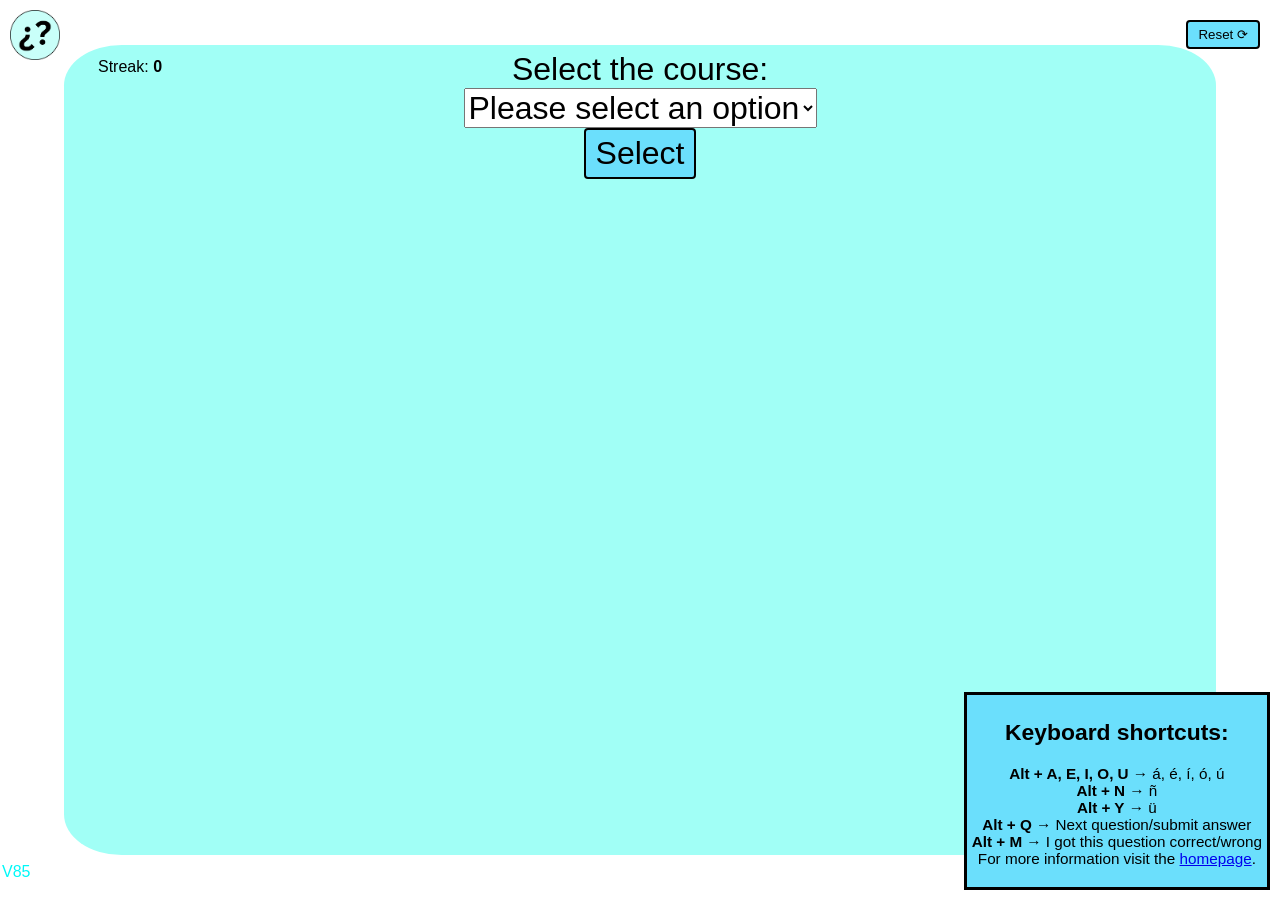
==== quizzer/index.html @ f257042d "Made it confirm whether you wanted to keep progress That way a user isn't surprised by their progres" ====
<!DOCTYPE html>
<html lang="en">
<head>
    <meta charset="UTF-8">
    <meta name="viewport" content="width=device-width, initial-scale=1.0">
    <title>Quizzer</title>
    <link rel="icon" href="../Spanish Quizzer logo.png" type="image/png">
    <link rel="stylesheet" href="quizzer-styles.css">
    <script src="https://ajax.googleapis.com/ajax/libs/jquery/3.7.1/jquery.min.js" defer></script>
    <script src="data.js" defer></script>
    <script src="quizzer-script.js" defer></script>
</head>
<body>
    <a id="link-to-home" href="../"><img id="logo" src="../Spanish Quizzer logo.png" width="50px" alt="Spanish quizzer logo" title="Click this to go to the homepage" aria-label="Homepage link"></a>
    <button id="reset" type="button">Reset ⟳</button>
    <img id="flaming-icon" src="flaming-streak-icon.png" alt="Flaming streak icon" width="70px">
    <p id="streak">Streak:  <span id="streak-num">0</span></p>
    <audio id="correct-sound" src="correct_sound.mp3" preload="auto"></audio>
    <audio id="wrong-sound" src="wrong_sound.mp3" preload="auto"></audio>
    <div id="keyboard-shortcuts">
    <h2>
        Keyboard shortcuts:
    </h2>
    <p>
        <strong>Alt + A, E, I, O, U</strong> → á, é, í, ó, ú <br>
        <strong>Alt + N</strong> → ñ <br>
        <strong>Alt + Y</strong> → ü <br>
        <strong>Alt + Q</strong> → Next question/submit answer <br>
        <strong>Alt + M</strong> → I got this question correct/wrong <br>
        For more information visit the <a href="../">homepage</a>.
    </p>
    </div>
    <div id="quiz-box" data-current-question="" data-question-array="">
        <div id="content">
            <h1 id="quiz-title">Quiz Mode</h1>
            <h1 id="question"></h1>
            <div id="button-bar">
                <h2 id="special-characters-sign">Special characters:</h2>
                <button id="shift"   type="button">shift</button>
                <button class="shift char" type="button">á</button>
                <button class="shift char" type="button">é</button>
                <button class="shift char" type="button">í</button>
                <button class="shift char" type="button">ó</button>
                <button class="shift char" type="button">ú</button>
                <button class="shift char" type="button">ü</button>
                <button class="shift char" type="button">ñ</button>
                <button class="char" type="button">¡</button>
                <button class="char" type="button">¿</button>
            </div>
            <img id="confetti" alt="Confetti falling" src="confetti_launcher.gif" width="30%">
            <form id="form">
                <label for="answer" class="answer-form" id="label">Your Answer:</label><br>
                <input type="text" class="answer-form" name="answer" autocapitalize="off" autocomplete="off" autocorrect="off" spellcheck="false">
                <button type="submit" class="answer-form">Submit</button>
            </form>
            <h1 id="result" class="answer-explanation">ERROR! ERROR! ERROR!</h1>
            <table id="answer-explanation-table">
                <thead>
                    <tr>
                        <th class="answer-explanation user-answer">You answered:</th>
                        <th class="answer-explanation correct-answer" id="correct-answer-sign">Correct Answer:</th>
                    </tr>
                </thead>
                <tbody>
                    <tr>
                        <td class="answer-explanation user-answer" id="user-answer">Answer</td>
                        <td class="answer-explanation correct-answer" id="correct-answer">Real Answer</td>
                    </tr>
                </tbody>
            </table>
            <button type="submit" id="next-question">Next Question</button>
            <br>
            <button type="button" id="manual-grading"></button>
        </div>
        <div id="selection">
            <form id="course-selection-form">
                <fieldset id="course-disable">
                <label for="course-selection" class="course-selection">Select the course:</label>
                <br>
                <select name="course" id="course-selection" class="course-selection" required>
                    <option value="" disabled selected hidden>Please select an option</option>
                </select>
                <br>
                <button type="submit" class="course-selection">Select</button>
                </fieldset>
            </form>
            <form id="chapter-selection-form">
                <fieldset id="chapter-disable">
                <label for="chapter-selection" class="chapter-selection">Select the chapter:</label>
                <br>
                <select name="chapter" id="chapter-selection" class="chapter-selection" required>
                    <option value="" disabled selected hidden>Please select an option</option>
                </select>
                <br>
                <button type="submit" class="chapter-selection">Select</button>
                </fieldset>
            </form>
            <form id="topic-selection-form">
                <fieldset id="topic-disable">
                <label for="topic-selection" class="topic-selection">Select the topic:</label>
                <br>
                <select name="topic" id="topic-selection" class="topic-selection" required>
                    <option value="" disabled selected hidden>Please select an option</option>
                </select>
                <br>
                <button type="submit" class="topic-selection">Submit</button>
                </fieldset>
            </form>
        </div>
    </div>
    <p id="version">V85</p>
</body>
</html>
---- quizzer/quizzer-styles.css ----
:root {
    --text-color: rgb(0, 0, 0);
    --quizbox-color: rgb(161, 255, 246);
    --version-color: rgb(0, 248, 248);
    --button-bg-color: rgb(107, 223, 252);
    --keyboard-shortcuts-bg: var(--button-bg-color);
    --manual-grading-correct-color: limegreen;
    --manual-grading-wrong-color: rgb(255, 54, 54);

}
body {
    text-align: center;
    font-family: Verdana, Roboto, Arial, Calibri, Georgia, sans-serif;
}
#quiz-box {
    width: 90%;
    height: 90%;
    position: absolute;
    top: 50%;
    left: 50%;
    transform: translate(-50%, -50%);
    background-color: var(--quizbox-color);
    border-radius: 5%;
    z-index: 0;
}
#content {
    display: none;
}
#quiz-title {
    text-align: center;
    font-size: 2em;
    margin-top: 20px;
    margin-bottom: 20px;
}
#answer-explanation-table {
    text-align: center;
    display: none;
    margin-left: auto;
    margin-right: auto;
    border-collapse: collapse;
    font-size: 1.2rem;
    margin-bottom: 3vh;
}
#answer-explanation-table th, #answer-explanation-table td {
    padding-left: 15px;
    padding-right: 15px;
}
#question {
    text-align: center;
    font-size: 1.5em;
    margin-top: 50px;
    margin-bottom: 20px;
}
.answer-form {
    text-align: center;
    font-size: 2em;
    margin-top: 5px;
    width: 50%;
}
#next-question{
    display: none;
    font-size: 2em;
}
#manual-grading {
    display: none;
    font-size: 2em;
    margin-top: 20px;
}
.topic-selection {
    font-size: 2em;
}
.chapter-selection {
    font-size: 2em;
}
.course-selection {
    font-size: 2em;
}
#topic-selection-form, #chapter-selection-form {
    display: none;
}
#streak {
    position: absolute;
    text-align: left;
    margin-left: 90px;
    margin-top: 50px;
    z-index: 5;
}
#flaming-icon {
    position: absolute;
    top: 20px;
    left: 135px;
    z-index: 1;
    display: none;
}
#streak-num {
    position: relative;
    color: black;
    font-weight: bold;
    z-index: 2;
}
#button-bar {
    text-align: center;
}
#special-characters-sign {
    font-size: 0.75em;
}
.char, #shift {
    font-size: 1.5em;
}
#link-to-home {
    position: absolute;
    left: 10px;
    top: 10px;
    z-index: 5;
}
#link-to-home:hover {
    cursor: pointer;
}
#confetti {
    display: none;
}
button {
    font-family: Arial, Helvetica, sans-serif;
    border-radius: 4px;
    box-sizing: border-box;
    padding: 5px 10px;
    border: 2px solid black;
    background-color: var(--button-bg-color);
    color: black;
}
button:hover {
    filter: brightness(80%);
    cursor: pointer;
}
#reset {
    position: absolute;
    right: 20px;
    top: 20px;
    z-index: 6;
}
#logo {
    filter: brightness(100%);
}
#logo:hover {
    filter: brightness(80%);
}
#keyboard-shortcuts {
    border: 3px solid black;
    height: fit-content;
    width: fit-content;
    padding: 5px;
    position: absolute;
    right: 10px;
    bottom: 10px;
    z-index: 100;
    background-color: var(--keyboard-shortcuts-bg);
    font-size: clamp(10px, 0.7dvh + 0.7dvw, 22px);
}
#course-disable, #chapter-disable, #topic-disable {
    border: none;
}
#correct-answer, #user-answer {
    font-size: 1.2em;
}
#result {
    display: none;
}
#version {
    font-size: 1em;
    position: absolute;
    bottom: 3px;
    left: 2px;
    color: var(--version-color);
}
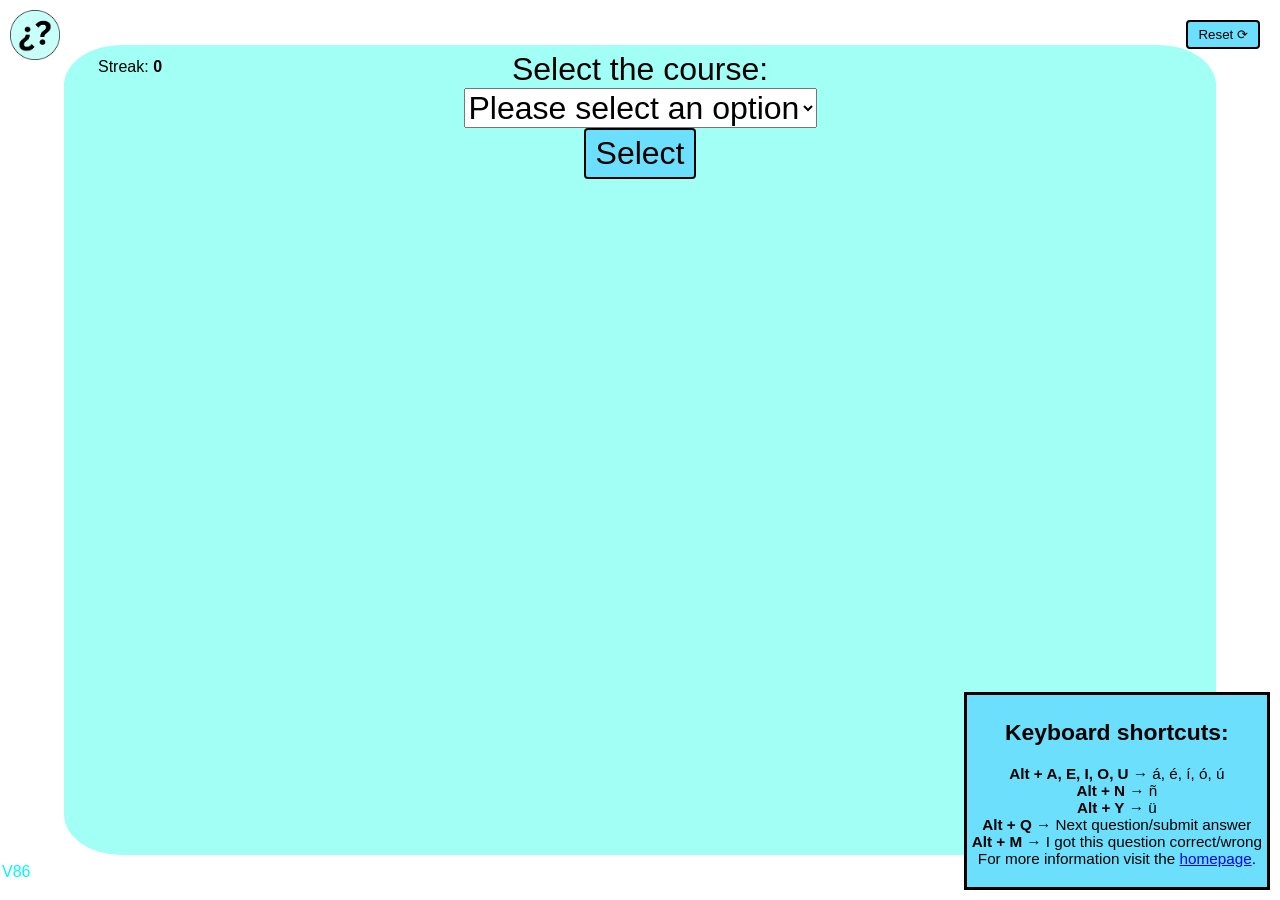
==== commit 2f474313: "Blocked dragging and dropping text and removed the confirm() part the confirm() part is not helpful " ====
--- a/quizzer/index.html
+++ b/quizzer/index.html
@@ -108,6 +108,6 @@
             </form>
         </div>
     </div>
-    <p id="version">V85</p>
+    <p id="version">V86</p>
 </body>
 </html>
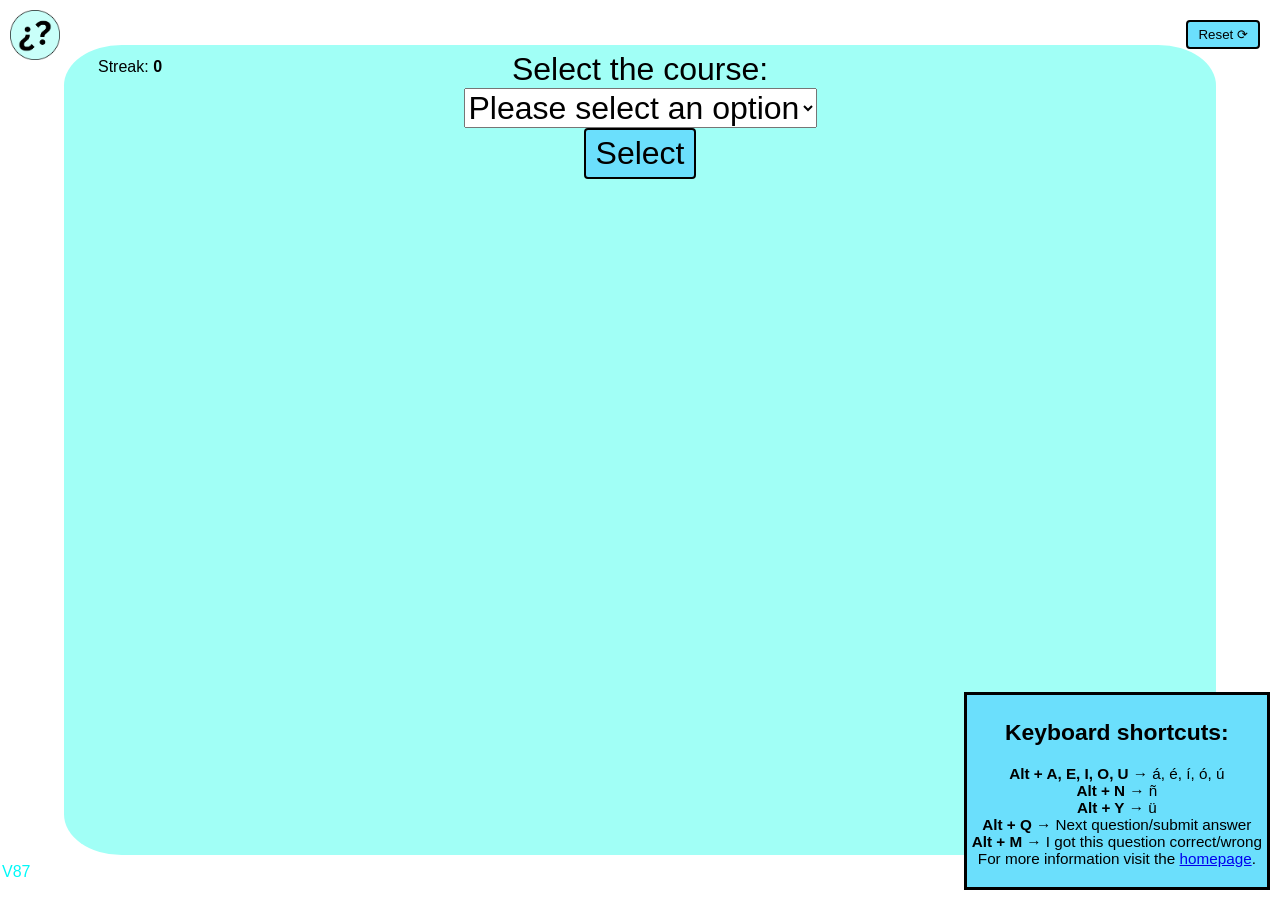
==== commit 969f0709: "Blocked cut and selection I blocked the "cut" event as well as selecting stuff." ====
--- a/quizzer/index.html
+++ b/quizzer/index.html
@@ -108,6 +108,6 @@
             </form>
         </div>
     </div>
-    <p id="version">V86</p>
+    <p id="version">V87</p>
 </body>
 </html>
--- a/quizzer/quizzer-styles.css
+++ b/quizzer/quizzer-styles.css
@@ -11,6 +11,9 @@
 body {
     text-align: center;
     font-family: Verdana, Roboto, Arial, Calibri, Georgia, sans-serif;
+    -webkit-user-select: none;
+    -ms-user-select: none;
+    user-select: none;
 }
 #quiz-box {
     width: 90%;
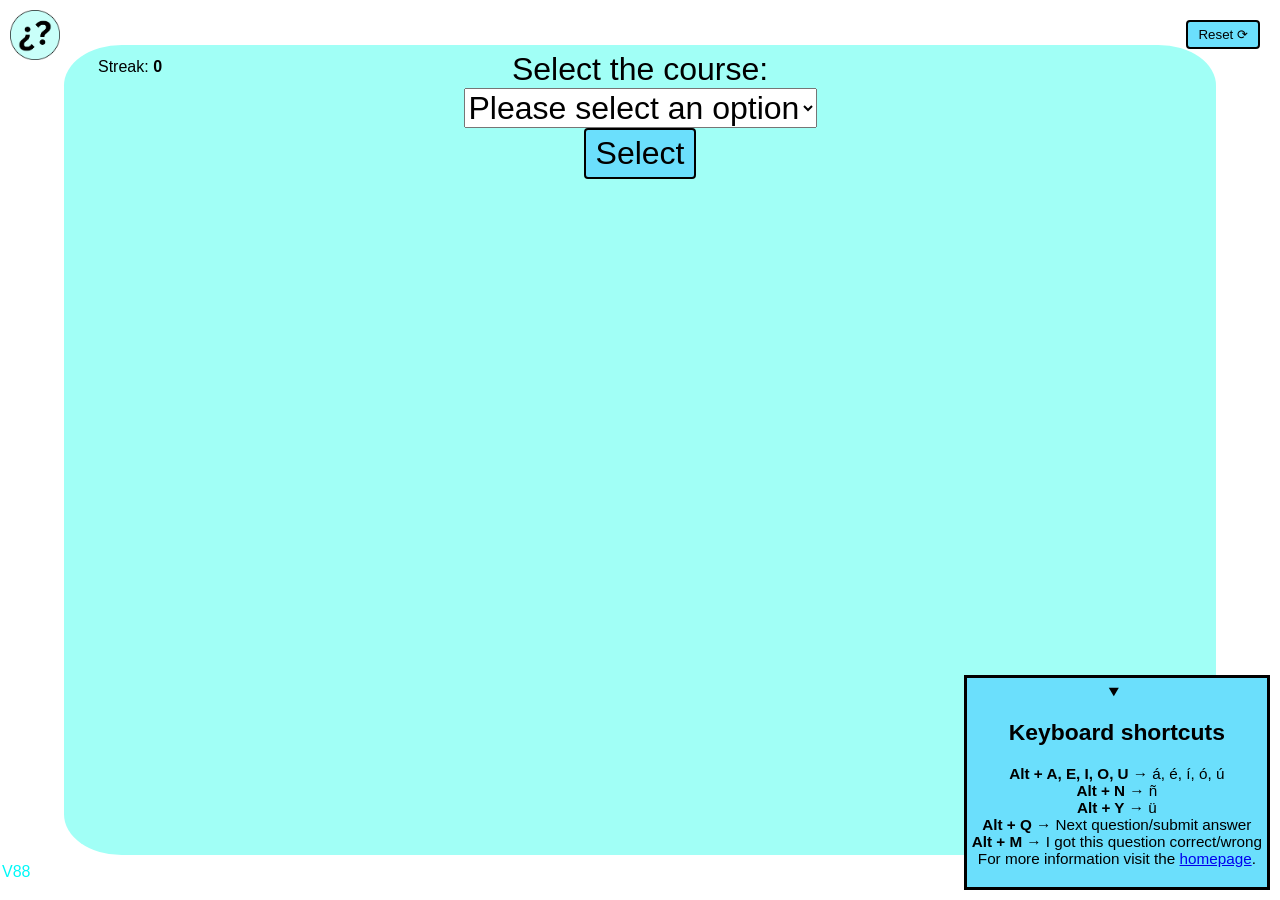
==== commit 3d46ef04: "Fixed a bunch of small issues and added tiny features Quizzer/index.html: 1. Added title attributes " ====
--- a/quizzer/index.html
+++ b/quizzer/index.html
@@ -12,15 +12,15 @@
 </head>
 <body>
     <a id="link-to-home" href="../"><img id="logo" src="../Spanish Quizzer logo.png" width="50px" alt="Spanish quizzer logo" title="Click this to go to the homepage" aria-label="Homepage link"></a>
-    <button id="reset" type="button">Reset ⟳</button>
-    <img id="flaming-icon" src="flaming-streak-icon.png" alt="Flaming streak icon" width="70px">
-    <p id="streak">Streak:  <span id="streak-num">0</span></p>
+    <button id="reset" type="button" title="Click this to reset your progress">Reset ⟳</button>
+    <img id="flaming-icon" src="flaming-streak-icon.png" title="Look at your amazing streak!" alt="Flaming streak icon" width="70px">
+    <p id="streak" aria-live="polite">Streak: <span id="streak-num">0</span></p>
     <audio id="correct-sound" src="correct_sound.mp3" preload="auto"></audio>
     <audio id="wrong-sound" src="wrong_sound.mp3" preload="auto"></audio>
-    <div id="keyboard-shortcuts">
-    <h2>
-        Keyboard shortcuts:
-    </h2>
+    <details id="keyboard-shortcuts" open>
+    <summary><h2>
+        Keyboard shortcuts
+    </h2></summary> 
     <p>
         <strong>Alt + A, E, I, O, U</strong> → á, é, í, ó, ú <br>
         <strong>Alt + N</strong> → ñ <br>
@@ -29,29 +29,29 @@
         <strong>Alt + M</strong> → I got this question correct/wrong <br>
         For more information visit the <a href="../">homepage</a>.
     </p>
-    </div>
+    </details>
     <div id="quiz-box" data-current-question="" data-question-array="">
         <div id="content">
             <h1 id="quiz-title">Quiz Mode</h1>
-            <h1 id="question"></h1>
+            <h1 id="question" translate="no"></h1>
             <div id="button-bar">
                 <h2 id="special-characters-sign">Special characters:</h2>
-                <button id="shift"   type="button">shift</button>
-                <button class="shift char" type="button">á</button>
-                <button class="shift char" type="button">é</button>
-                <button class="shift char" type="button">í</button>
-                <button class="shift char" type="button">ó</button>
-                <button class="shift char" type="button">ú</button>
-                <button class="shift char" type="button">ü</button>
-                <button class="shift char" type="button">ñ</button>
-                <button class="char" type="button">¡</button>
-                <button class="char" type="button">¿</button>
+                <button id="shift" type="button">shift</button>
+                <button class="shift char" type="button" title="Shortcut: Alt+A">á</button>
+                <button class="shift char" type="button" title="Shortcut: Alt+E">é</button>
+                <button class="shift char" type="button" title="Shortcut: Alt+I">í</button>
+                <button class="shift char" type="button" title="Shortcut: Alt+O">ó</button>
+                <button class="shift char" type="button" title="Shortcut: Alt+U">ú</button>
+                <button class="shift char" type="button" title="Shortcut: Alt+Y">ü</button>
+                <button class="shift char" type="button" title="Shortcut: Alt+N">ñ</button>
+                <button class="char" type="button" title="Shortcut: Alt+!">¡</button>
+                <button class="char" type="button" title="Shortcut: Alt+?">¿</button>
             </div>
             <img id="confetti" alt="Confetti falling" src="confetti_launcher.gif" width="30%">
             <form id="form">
                 <label for="answer" class="answer-form" id="label">Your Answer:</label><br>
-                <input type="text" class="answer-form" name="answer" autocapitalize="off" autocomplete="off" autocorrect="off" spellcheck="false">
-                <button type="submit" class="answer-form">Submit</button>
+                <input type="text" id="answer-input" class="answer-form" name="answer" autocapitalize="off" autocomplete="off" autocorrect="off" spellcheck="false" placeholder="Type your answer here">
+                <button type="submit" class="answer-form" title="Shortcut: Alt+Q">Submit</button>
             </form>
             <h1 id="result" class="answer-explanation">ERROR! ERROR! ERROR!</h1>
             <table id="answer-explanation-table">
@@ -68,9 +68,9 @@
                     </tr>
                 </tbody>
             </table>
-            <button type="submit" id="next-question">Next Question</button>
+            <button type="submit" id="next-question" title="Shortcut: Alt+Q">Next Question</button>
             <br>
-            <button type="button" id="manual-grading"></button>
+            <button type="button" id="manual-grading" title="Shortcut: Alt+M"></button>
         </div>
         <div id="selection">
             <form id="course-selection-form">
@@ -108,6 +108,8 @@
             </form>
         </div>
     </div>
-    <p id="version">V87</p>
+    <p id="version">V88</p>
+    <script data-goatcounter="https://mithra-mantha.goatcounter.com/count"
+        async src="https://gc.zgo.at/count.js"></script> <!--This is to count how many viewers go on the site...it does NOT track them across the web, it just tells me how many people and from what countries and browsers.-->
 </body>
 </html>
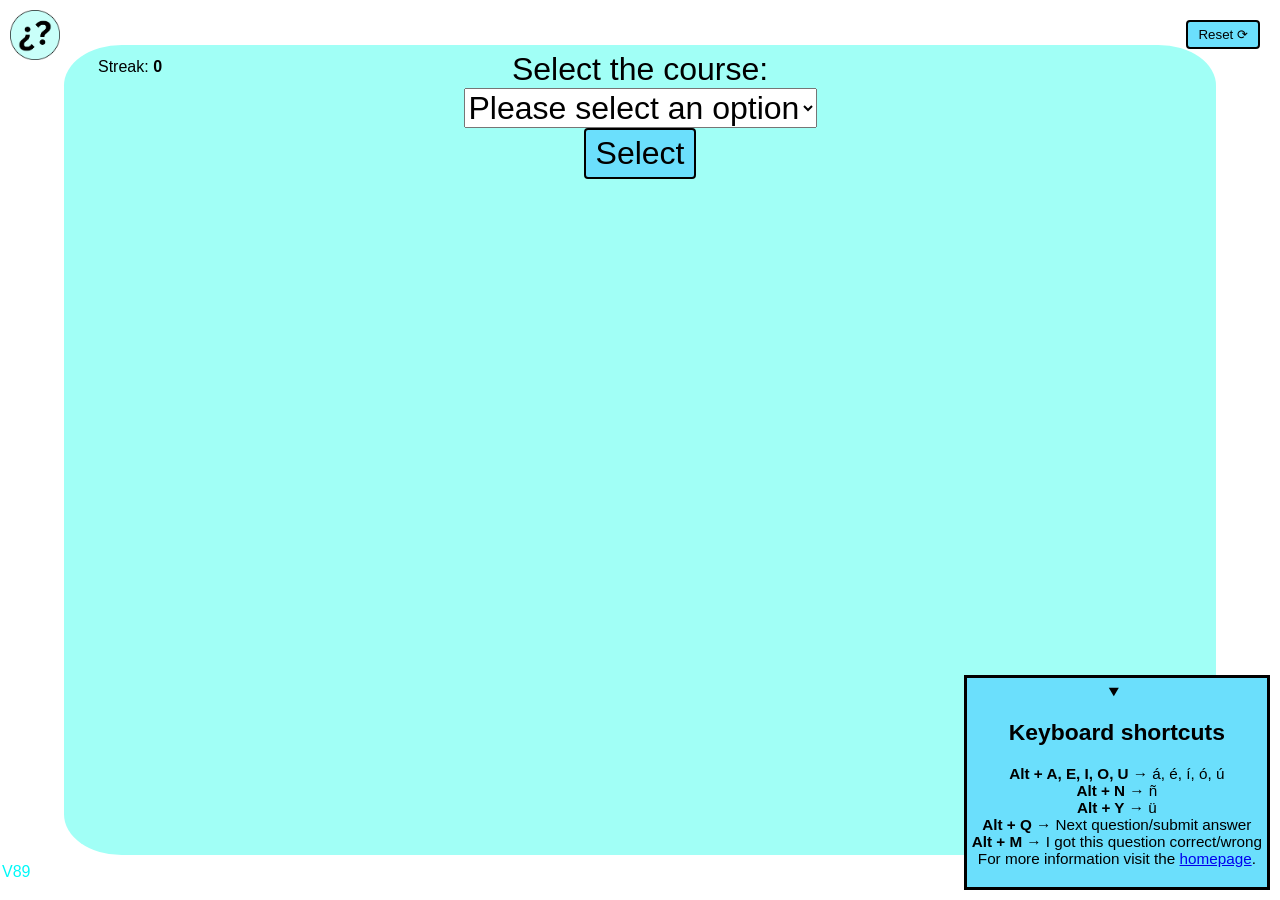
==== commit 148ee70d: "Fixed bugs 1. I wiped out keyboard shortcuts for ipads but ended up targeting chromebooks too. I rem" ====
--- a/quizzer/index.html
+++ b/quizzer/index.html
@@ -108,7 +108,7 @@
             </form>
         </div>
     </div>
-    <p id="version">V88</p>
+    <p id="version">V89</p>
     <script data-goatcounter="https://mithra-mantha.goatcounter.com/count"
         async src="https://gc.zgo.at/count.js"></script> <!--This is to count how many viewers go on the site...it does NOT track them across the web, it just tells me how many people and from what countries and browsers.-->
 </body>
--- a/quizzer/quizzer-styles.css
+++ b/quizzer/quizzer-styles.css
@@ -174,4 +174,7 @@
     bottom: 3px;
     left: 2px;
     color: var(--version-color);
+}
+summary:hover {
+    cursor: pointer;
 }
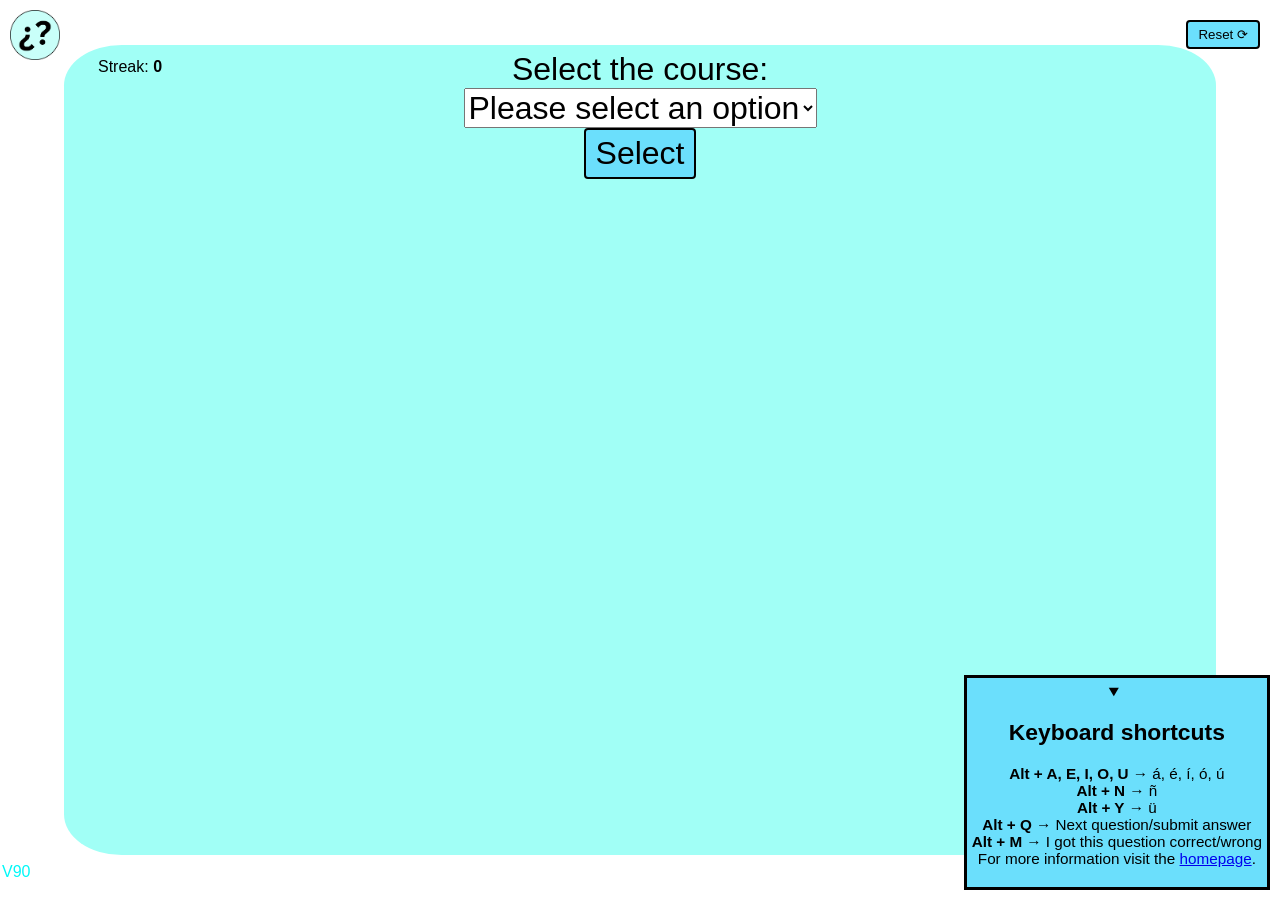
==== commit 91c32aef: "Fixed bug + turned keyboard shortcuts in index.html to summary 1. Fixed the localStorage bug finally" ====
--- a/quizzer/index.html
+++ b/quizzer/index.html
@@ -108,7 +108,7 @@
             </form>
         </div>
     </div>
-    <p id="version">V89</p>
+    <p id="version">V90</p>
     <script data-goatcounter="https://mithra-mantha.goatcounter.com/count"
         async src="https://gc.zgo.at/count.js"></script> <!--This is to count how many viewers go on the site...it does NOT track them across the web, it just tells me how many people and from what countries and browsers.-->
 </body>
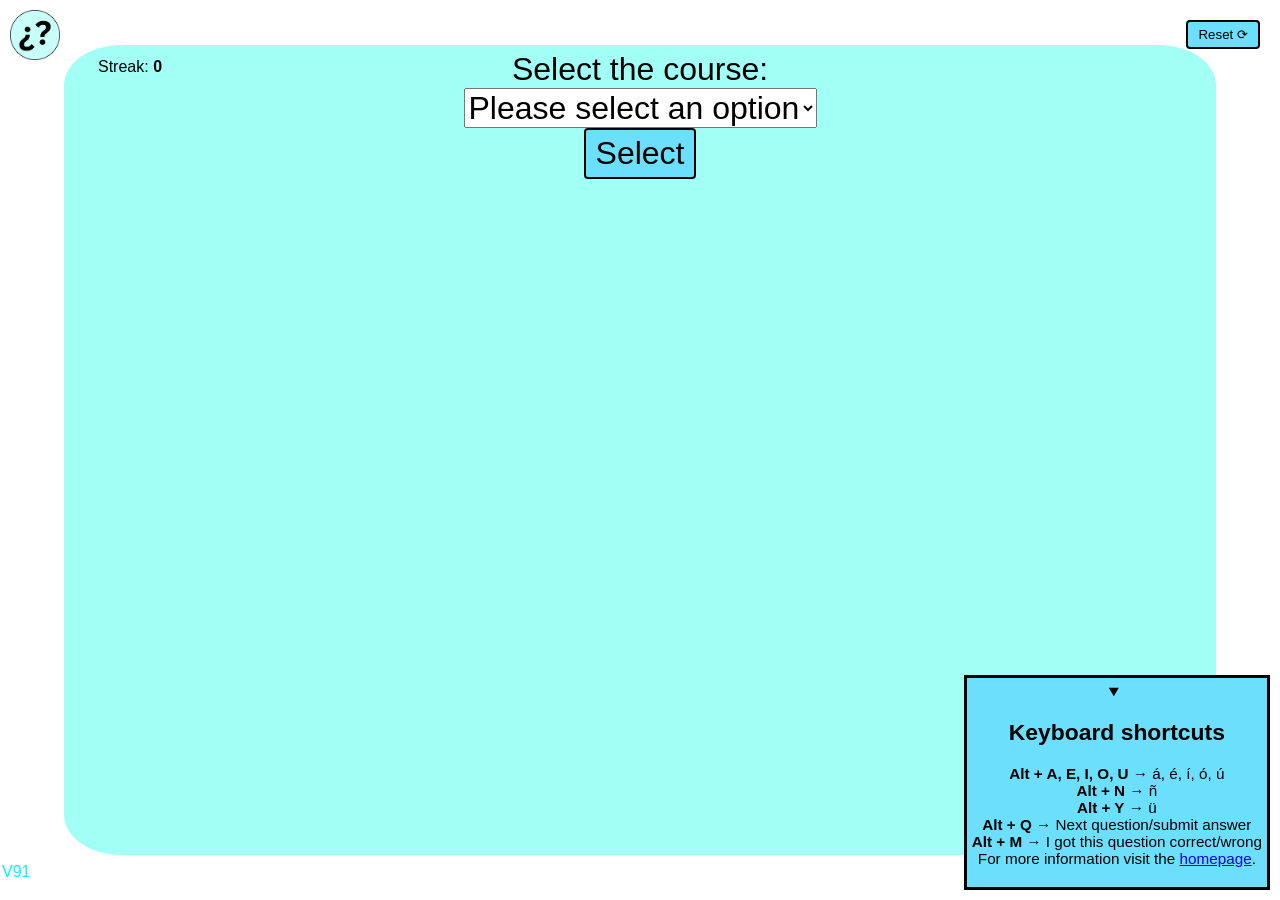
==== commit 410f951f: "Optimized localStorage queries now it only queries localStorage once instead of twice" ====
--- a/quizzer/index.html
+++ b/quizzer/index.html
@@ -108,7 +108,7 @@
             </form>
         </div>
     </div>
-    <p id="version">V90</p>
+    <p id="version">V91</p>
     <script data-goatcounter="https://mithra-mantha.goatcounter.com/count"
         async src="https://gc.zgo.at/count.js"></script> <!--This is to count how many viewers go on the site...it does NOT track them across the web, it just tells me how many people and from what countries and browsers.-->
 </body>
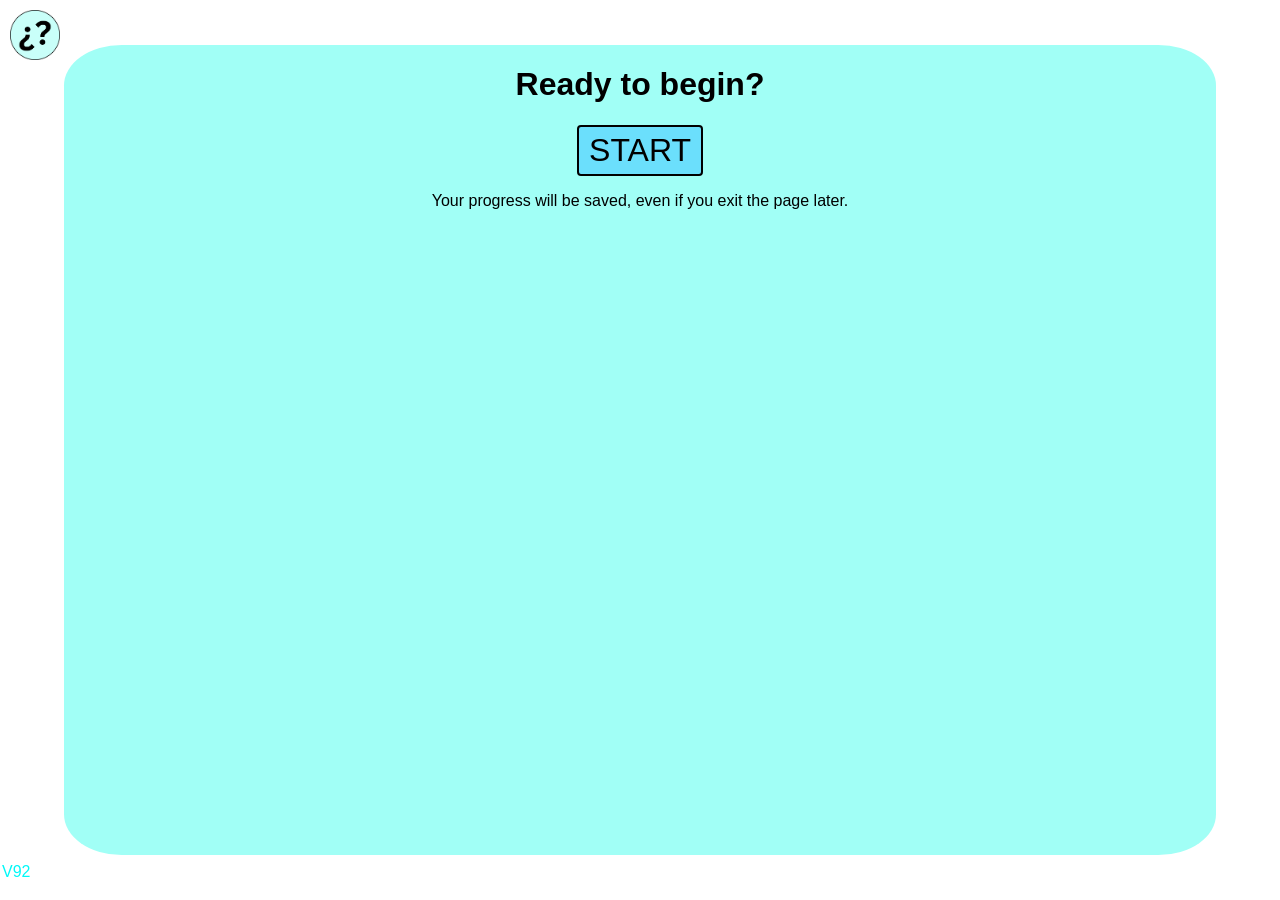
==== commit 6168fbe9: "Added a start page Before selection, the user will be at a start page that will explain the quizzer" ====
--- a/quizzer/index.html
+++ b/quizzer/index.html
@@ -107,8 +107,13 @@
                 </fieldset>
             </form>
         </div>
+        <div id="start">
+            <h1>Ready to begin?</h1>
+            <button id="start-button">START</button>
+            <p>Your progress will be saved, even if you exit the page later.</p>
+        </div>
     </div>
-    <p id="version">V91</p>
+    <p id="version">V92</p>
     <script data-goatcounter="https://mithra-mantha.goatcounter.com/count"
         async src="https://gc.zgo.at/count.js"></script> <!--This is to count how many viewers go on the site...it does NOT track them across the web, it just tells me how many people and from what countries and browsers.-->
 </body>
--- a/quizzer/quizzer-styles.css
+++ b/quizzer/quizzer-styles.css
@@ -82,6 +82,7 @@
     display: none;
 }
 #streak {
+    display: none;
     position: absolute;
     text-align: left;
     margin-left: 90px;
@@ -136,6 +137,7 @@
     cursor: pointer;
 }
 #reset {
+    display: none;
     position: absolute;
     right: 20px;
     top: 20px;
@@ -158,6 +160,7 @@
     z-index: 100;
     background-color: var(--keyboard-shortcuts-bg);
     font-size: clamp(10px, 0.7dvh + 0.7dvw, 22px);
+    display: none;
 }
 #course-disable, #chapter-disable, #topic-disable {
     border: none;
@@ -177,4 +180,10 @@
 }
 summary:hover {
     cursor: pointer;
+}
+#start {
+    display: none;
+}
+#start-button {
+    font-size: 2em;
 }
